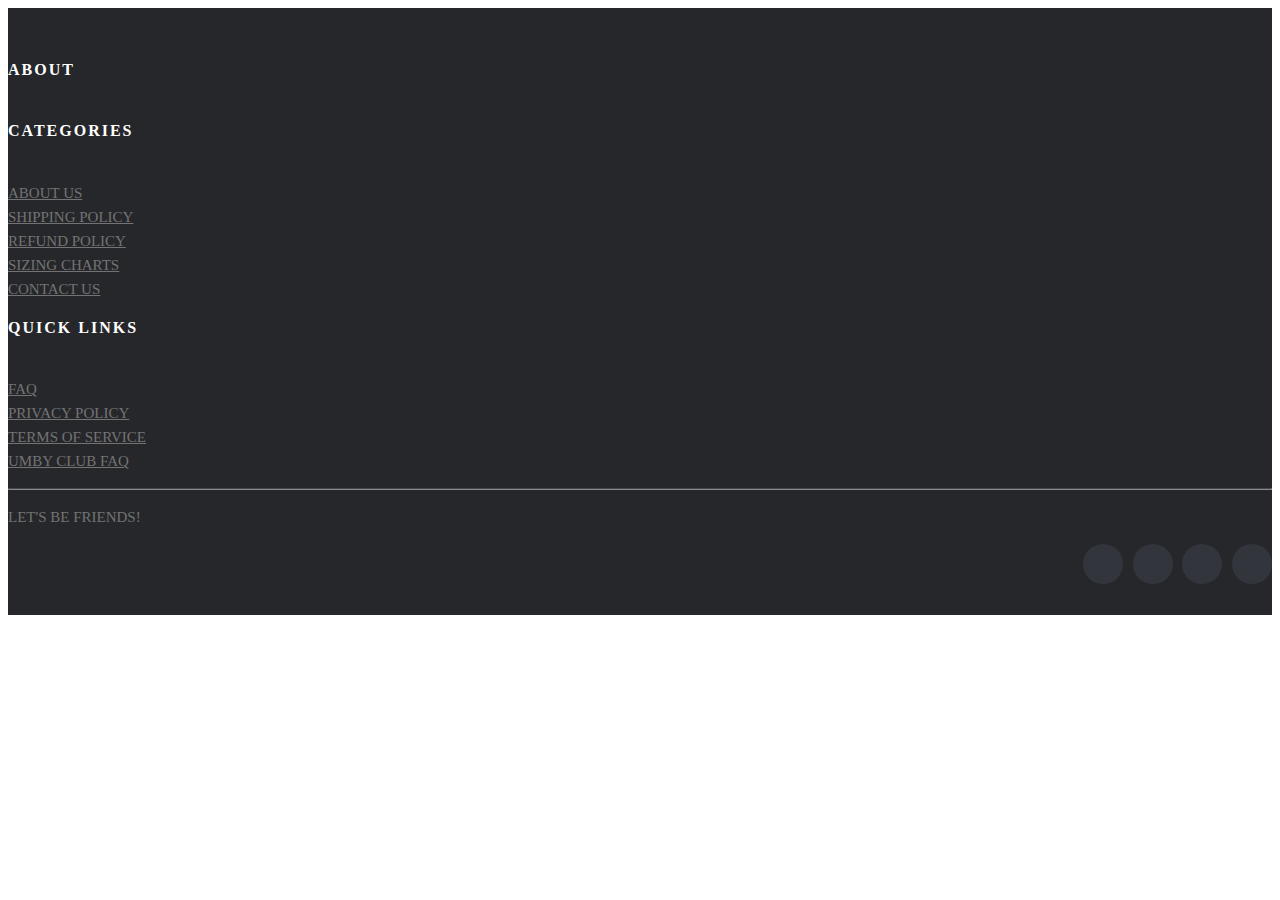
==== puslapis/footer.html @ ce03acc0 "Add files via upload" ====
<!DOCTYPE html>
<html lang="en">
<head>
    <meta charset="UTF-8">
    <meta http-equiv="X-UA-Compatible" content="IE=edge">
    <meta name="viewport" content="width=device-width, initial-scale=1.0">
    <title>Document</title>
    <link rel="stylesheet" href="footer.css">
</head>
<body>
    
</body>
<footer class="site-footer">
  <link rel="stylesheet" href="footer.css">
  <div class="container">
    <div class="row">
      <div class="col-sm-12 col-md-6">
        <h6>About</h6>
        <p class="text-justify"></p>
      </div>

      <div class="col-xs-6 col-md-3">
        <h6>Categories</h6>
        <ul class="footer-links">
          <li><a href="">ABOUT US</a></li>
          <li><a href="">SHIPPING POLICY</a></li>
          <li><a href="">REFUND POLICY</a></li>
          <li><a href="">SIZING CHARTS</a></li>
          <li><a href="forma.html">CONTACT US</a></li>
        </ul>
      </div>

      <div class="col-xs-6 col-md-3">
        <h6>Quick Links</h6>
        <ul class="footer-links">
          <li><a href="">FAQ</a></li>
          <li><a href="">PRIVACY POLICY</a></li>
          <li><a href="">TERMS OF SERVICE</a></li>
          <li><a href="">UMBY CLUB FAQ</a></li>
        </ul>
      </div>
    </div>
    <hr>
  </div>
  <div class="container">
    <div class="row">
      <div class="col-md-8 col-sm-6 col-xs-12">
      </div>

      <div class="col-md-4 col-sm-6 col-xs-12">
        <p>LET'S BE FRIENDS!</p>
        <ul class="social-icons">
          <li><a class="facebook" href="#"><i class="fa fa-facebook"></i></a></li>
          <li><a class="twitter" href="#"><i class="fa fa-twitter"></i></a></li>
          <li><a class="dribbble" href="#"><i class="fa fa-dribbble"></i></a></li>
          <li><a class="linkedin" href="#"><i class="fa fa-linkedin"></i></a></li>   
        </ul>
      </div>
    </div>
  </div>
</footer>
</html>
---- puslapis/footer.css ----
.site-footer
{
  background-color:#26272b;
  padding:45px 0 20px;
  font-size:15px;
  line-height:24px;
  color:#737373;
}
.site-footer hr
{
  border-top-color:#bbb;
  opacity:0.5
}
.site-footer hr.small
{
  margin:20px 0
}
.site-footer h6
{
  color:#fff;
  font-size:16px;
  text-transform:uppercase;
  margin-top:5px;
  letter-spacing:2px
}
.site-footer a
{
  color:#737373;
}
.site-footer a:hover
{
  color:#3366cc;
  text-decoration:none;
}
.footer-links
{
  padding-left:0;
  list-style:none
}
.footer-links li
{
  display:block
}
.footer-links a
{
  color:#737373
}
.footer-links a:active,.footer-links a:focus,.footer-links a:hover
{
  color:#3366cc;
  text-decoration:none;
}
.footer-links.inline li
{
  display:inline-block
}
.site-footer .social-icons
{
  text-align:right
}
.site-footer .social-icons a
{
  width:40px;
  height:40px;
  line-height:40px;
  margin-left:6px;
  margin-right:0;
  border-radius:100%;
  background-color:#33353d
}
.copyright-text
{
  margin:0
}
@media (max-width:991px)
{
  .site-footer [class^=col-]
  {
    margin-bottom:30px
  }
}
@media (max-width:767px)
{
  .site-footer
  {
    padding-bottom:0
  }
  .site-footer .copyright-text,.site-footer .social-icons
  {
    text-align:center
  }
}
.social-icons
{
  padding-left:0;
  margin-bottom:0;
  list-style:none
}
.social-icons li
{
  display:inline-block;
  margin-bottom:4px
}
.social-icons li.title
{
  margin-right:15px;
  text-transform:uppercase;
  color:#96a2b2;
  font-weight:700;
  font-size:13px
}
.social-icons a{
  background-color:#eceeef;
  color:#818a91;
  font-size:16px;
  display:inline-block;
  line-height:44px;
  width:44px;
  height:44px;
  text-align:center;
  margin-right:8px;
  border-radius:100%;
  -webkit-transition:all .2s linear;
  -o-transition:all .2s linear;
  transition:all .2s linear
}
.social-icons a:active,.social-icons a:focus,.social-icons a:hover
{
  color:#fff;
  background-color:#29aafe
}
.social-icons.size-sm a
{
  line-height:34px;
  height:34px;
  width:34px;
  font-size:14px
}
.social-icons a.facebook:hover
{
  background-color:#3b5998
}
.social-icons a.twitter:hover
{
  background-color:#00aced
}
.social-icons a.linkedin:hover
{
  background-color:#007bb6
}
.social-icons a.dribbble:hover
{
  background-color:#ea4c89
}
@media (max-width:767px)
{
  .social-icons li.title
  {
    display:block;
    margin-right:0;
    font-weight:600
  }
}
---- puslapis/footer.css ----
.site-footer
{
  background-color:#26272b;
  padding:45px 0 20px;
  font-size:15px;
  line-height:24px;
  color:#737373;
}
.site-footer hr
{
  border-top-color:#bbb;
  opacity:0.5
}
.site-footer hr.small
{
  margin:20px 0
}
.site-footer h6
{
  color:#fff;
  font-size:16px;
  text-transform:uppercase;
  margin-top:5px;
  letter-spacing:2px
}
.site-footer a
{
  color:#737373;
}
.site-footer a:hover
{
  color:#3366cc;
  text-decoration:none;
}
.footer-links
{
  padding-left:0;
  list-style:none
}
.footer-links li
{
  display:block
}
.footer-links a
{
  color:#737373
}
.footer-links a:active,.footer-links a:focus,.footer-links a:hover
{
  color:#3366cc;
  text-decoration:none;
}
.footer-links.inline li
{
  display:inline-block
}
.site-footer .social-icons
{
  text-align:right
}
.site-footer .social-icons a
{
  width:40px;
  height:40px;
  line-height:40px;
  margin-left:6px;
  margin-right:0;
  border-radius:100%;
  background-color:#33353d
}
.copyright-text
{
  margin:0
}
@media (max-width:991px)
{
  .site-footer [class^=col-]
  {
    margin-bottom:30px
  }
}
@media (max-width:767px)
{
  .site-footer
  {
    padding-bottom:0
  }
  .site-footer .copyright-text,.site-footer .social-icons
  {
    text-align:center
  }
}
.social-icons
{
  padding-left:0;
  margin-bottom:0;
  list-style:none
}
.social-icons li
{
  display:inline-block;
  margin-bottom:4px
}
.social-icons li.title
{
  margin-right:15px;
  text-transform:uppercase;
  color:#96a2b2;
  font-weight:700;
  font-size:13px
}
.social-icons a{
  background-color:#eceeef;
  color:#818a91;
  font-size:16px;
  display:inline-block;
  line-height:44px;
  width:44px;
  height:44px;
  text-align:center;
  margin-right:8px;
  border-radius:100%;
  -webkit-transition:all .2s linear;
  -o-transition:all .2s linear;
  transition:all .2s linear
}
.social-icons a:active,.social-icons a:focus,.social-icons a:hover
{
  color:#fff;
  background-color:#29aafe
}
.social-icons.size-sm a
{
  line-height:34px;
  height:34px;
  width:34px;
  font-size:14px
}
.social-icons a.facebook:hover
{
  background-color:#3b5998
}
.social-icons a.twitter:hover
{
  background-color:#00aced
}
.social-icons a.linkedin:hover
{
  background-color:#007bb6
}
.social-icons a.dribbble:hover
{
  background-color:#ea4c89
}
@media (max-width:767px)
{
  .social-icons li.title
  {
    display:block;
    margin-right:0;
    font-weight:600
  }
}
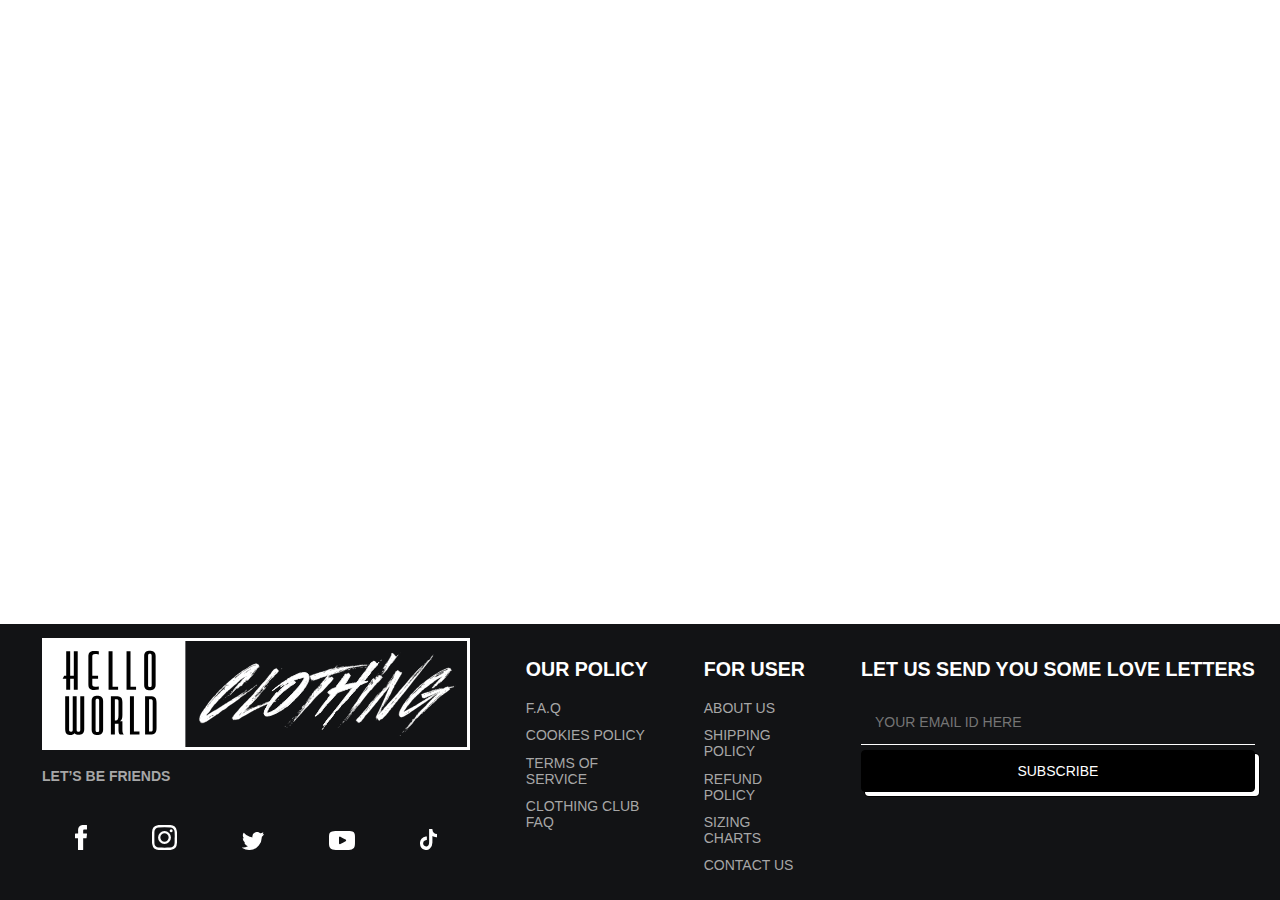
==== commit 3e0e3235: "Add files via upload" ====
--- a/puslapis/footer.html
+++ b/puslapis/footer.html
@@ -10,53 +10,75 @@
 <body>
     
 </body>
-<footer class="site-footer">
-  <link rel="stylesheet" href="footer.css">
-  <div class="container">
-    <div class="row">
-      <div class="col-sm-12 col-md-6">
-        <h6>About</h6>
-        <p class="text-justify"></p>
-      </div>
-
-      <div class="col-xs-6 col-md-3">
-        <h6>Categories</h6>
-        <ul class="footer-links">
-          <li><a href="">ABOUT US</a></li>
-          <li><a href="">SHIPPING POLICY</a></li>
-          <li><a href="">REFUND POLICY</a></li>
-          <li><a href="">SIZING CHARTS</a></li>
-          <li><a href="forma.html">CONTACT US</a></li>
-        </ul>
-      </div>
-
-      <div class="col-xs-6 col-md-3">
-        <h6>Quick Links</h6>
-        <ul class="footer-links">
-          <li><a href="">FAQ</a></li>
-          <li><a href="">PRIVACY POLICY</a></li>
-          <li><a href="">TERMS OF SERVICE</a></li>
-          <li><a href="">UMBY CLUB FAQ</a></li>
-        </ul>
-      </div>
-    </div>
-    <hr>
-  </div>
-  <div class="container">
-    <div class="row">
-      <div class="col-md-8 col-sm-6 col-xs-12">
-      </div>
-
-      <div class="col-md-4 col-sm-6 col-xs-12">
-        <p>LET'S BE FRIENDS!</p>
-        <ul class="social-icons">
-          <li><a class="facebook" href="#"><i class="fa fa-facebook"></i></a></li>
-          <li><a class="twitter" href="#"><i class="fa fa-twitter"></i></a></li>
-          <li><a class="dribbble" href="#"><i class="fa fa-dribbble"></i></a></li>
-          <li><a class="linkedin" href="#"><i class="fa fa-linkedin"></i></a></li>   
-        </ul>
-      </div>
+<footer>
+  <div class="row primary">
+    <div class="column about">
+  
+    <img class="logo" src="Ikonos/logo baltas.svg" alt="">
+  
+     <h4>
+      LET’S BE FRIENDS
+     </h4>
+  
+    <div class="social">
+      <i> <img src="Ikonos/fb icon.svg"> </i>
+      <i> <img src="Ikonos/ig icon.svg"> </i>
+      <i> <img src="Ikonos/twitter icon.svg"> </i>
+      <i> <img src="Ikonos/yt icon.svg"> </i>
+      <i> <img src="Ikonos/tik tok icon.svg"> </i>
     </div>
   </div>
-</footer>
+  
+  <div class="column links">
+  <h3>OUR POLICY</h3>
+  
+   <ul>
+  
+    <li>
+     <a href="#faq">F.A.Q</a>
+    </li>
+    <li>
+     <a href="#cookies-policy">COOKIES POLICY</a>
+    </li>
+    <li>
+     <a href="#terms-of-services">TERMS OF SERVICE</a>
+    </li>
+    <li>
+     <a href="#umby-club">CLOTHING CLUB FAQ</a>
+    </li>
+   </ul>
+  
+  </div>
+  
+  
+  <div class="column links">
+    <h3>FOR USER</h3>
+     <ul>
+      <li>
+       <a href="#abaout-us">ABOUT US</a>
+      </li>
+      <li>
+       <a href="#shipping-policy">SHIPPING POLICY</a>
+      </li>
+      <li>
+      <a href="#refund-policy">REFUND POLICY</a>
+      </li>
+      <li>
+      <a href="#sizing-charts">SIZING CHARTS</a>
+      </li>
+      <li>
+        <a href="forma.html">CONTACT US</a>
+      </li>
+    </ul>
+  </div>
+  
+  <div class="column subscribe">
+   <h3>LET US SEND YOU SOME LOVE LETTERS</h3>
+    <div>
+     <input type="email" placeholder="Your email id here" />
+     <button>Subscribe</button>
+    </div>
+  </div> 
+  </div>
+  </footer>
 </html>--- a/puslapis/footer.css
+++ b/puslapis/footer.css
@@ -1,163 +1,138 @@
-.site-footer
-{
-  background-color:#26272b;
-  padding:45px 0 20px;
-  font-size:15px;
-  line-height:24px;
-  color:#737373;
+body {
+  padding: 0;
+  margin: 0;
+  min-height: 100vh;
+  display: flex;
+  align-items: flex-end;
 }
-.site-footer hr
-{
-  border-top-color:#bbb;
-  opacity:0.5
+footer {
+  background-color: #121315;
+  color: #a7a7a7;
+  font-size: 14px;
 }
-.site-footer hr.small
-{
-  margin:20px 0
+footer * {
+  font-family: sans-serif;
+  box-sizing: border-box;
+  border: none;
+  outline: none;
 }
-.site-footer h6
-{
-  color:#fff;
-  font-size:16px;
-  text-transform:uppercase;
-  margin-top:5px;
-  letter-spacing:2px
+.logo{
+  height: 45%;
 }
-.site-footer a
-{
-  color:#737373;
+.row {
+  padding: 1em 1em;
 }
-.site-footer a:hover
-{
-  color:#3366cc;
-  text-decoration:none;
+.row.primary {
+  display: grid;
+  grid-template-columns: 2fr 1fr 1fr 2fr;
+  align-items: stretch;
 }
-.footer-links
-{
-  padding-left:0;
-  list-style:none
+.column {
+  width: 100%;
+  display: flex;
+  flex-direction: column;
+  padding: 0 2em;
+  min-height: 15em;
 }
-.footer-links li
-{
-  display:block
+h3 {
+  width: 100%;
+  text-align: left;
+  color: white;
+  font-size: 1.4em;
+  white-space: nowrap;
 }
-.footer-links a
-{
-  color:#737373
+ul {
+  list-style: none;
+  display: flex;
+  flex-direction: column;
+  padding: 0;
+  margin: 0;
 }
-.footer-links a:active,.footer-links a:focus,.footer-links a:hover
-{
-  color:#3366cc;
-  text-decoration:none;
+li:not(:first-child) {
+  margin-top: 0.8em;
 }
-.footer-links.inline li
-{
-  display:inline-block
+ul li a {
+  color: #a7a7a7;
+  text-decoration: none;
 }
-.site-footer .social-icons
-{
-  text-align:right
+ul li a:hover {
+  color: #ffffff;
 }
-.site-footer .social-icons a
-{
-  width:40px;
-  height:40px;
-  line-height:40px;
-  margin-left:6px;
-  margin-right:0;
-  border-radius:100%;
-  background-color:#33353d
+.about p {
+  text-align: justify;
+  line-height: 2;
+  margin: 0;
 }
-.copyright-text
-{
-  margin:0
+input,
+button {
+  font-size: 1em;
+  padding: 1em;
+  width: 100%;
+  margin-bottom: 5px;
+  background: none;
+  border: none;
+  border-bottom: 1px solid rgb(255, 255, 255);
+  color: rgb(255, 255, 255);
+  font-size: 14px;
+  text-transform: uppercase;
 }
-@media (max-width:991px)
-{
-  .site-footer [class^=col-]
-  {
-    margin-bottom:30px
+button {
+  background-color: #000000;
+  border:1px solid #000000;
+  color: #ffffff;
+  border-radius: 4px;
+  box-shadow: #fff 4px 4px 0 0,#000 4px 4px 0 1px;
+  cursor: pointer;
+}
+button:active {
+  box-shadow: rgba(0, 0, 0, .125) 0 3px 5px inset;
+  outline: 0;
+}
+button:not([disabled]):active {
+  box-shadow: #fff 2px 2px 0 0, #000 2px 2px 0 1px;
+  transform: translate(2px, 2px);
+}
+@media (min-width: 768px) {
+  button {
+    padding: 12px 50px;
   }
 }
-@media (max-width:767px)
-{
-  .site-footer
-  {
-    padding-bottom:0
+div.social {
+  display: flex;
+  justify-content: space-around;
+  font-size: 2.4em;
+  flex-direction: row;
+  margin-top: 0.5em;
+}
+.social i{
+  color: #ffffff;
+}
+.social{
+  cursor: pointer;
+}
+
+.copyright {
+  padding: 0.3em 1em;
+  background-color: #25262e;
+}
+.footer-menu{
+  float: left;
+    margin-top: 10px;
+}
+
+.footer-menu a{
+  color: #cfd2d6;
+  padding: 6px;
+
+  text-decoration: none;
+}
+.footer-menu a:hover{
+  color: #ffffff;
+}
+
+@media screen and (max-width: 850px) {
+  .row.primary {
+    grid-template-columns: 1fr;
   }
-  .site-footer .copyright-text,.site-footer .social-icons
-  {
-    text-align:center
-  }
-}
-.social-icons
-{
-  padding-left:0;
-  margin-bottom:0;
-  list-style:none
-}
-.social-icons li
-{
-  display:inline-block;
-  margin-bottom:4px
-}
-.social-icons li.title
-{
-  margin-right:15px;
-  text-transform:uppercase;
-  color:#96a2b2;
-  font-weight:700;
-  font-size:13px
-}
-.social-icons a{
-  background-color:#eceeef;
-  color:#818a91;
-  font-size:16px;
-  display:inline-block;
-  line-height:44px;
-  width:44px;
-  height:44px;
-  text-align:center;
-  margin-right:8px;
-  border-radius:100%;
-  -webkit-transition:all .2s linear;
-  -o-transition:all .2s linear;
-  transition:all .2s linear
-}
-.social-icons a:active,.social-icons a:focus,.social-icons a:hover
-{
-  color:#fff;
-  background-color:#29aafe
-}
-.social-icons.size-sm a
-{
-  line-height:34px;
-  height:34px;
-  width:34px;
-  font-size:14px
-}
-.social-icons a.facebook:hover
-{
-  background-color:#3b5998
-}
-.social-icons a.twitter:hover
-{
-  background-color:#00aced
-}
-.social-icons a.linkedin:hover
-{
-  background-color:#007bb6
-}
-.social-icons a.dribbble:hover
-{
-  background-color:#ea4c89
-}
-@media (max-width:767px)
-{
-  .social-icons li.title
-  {
-    display:block;
-    margin-right:0;
-    font-weight:600
-  }
+
 }